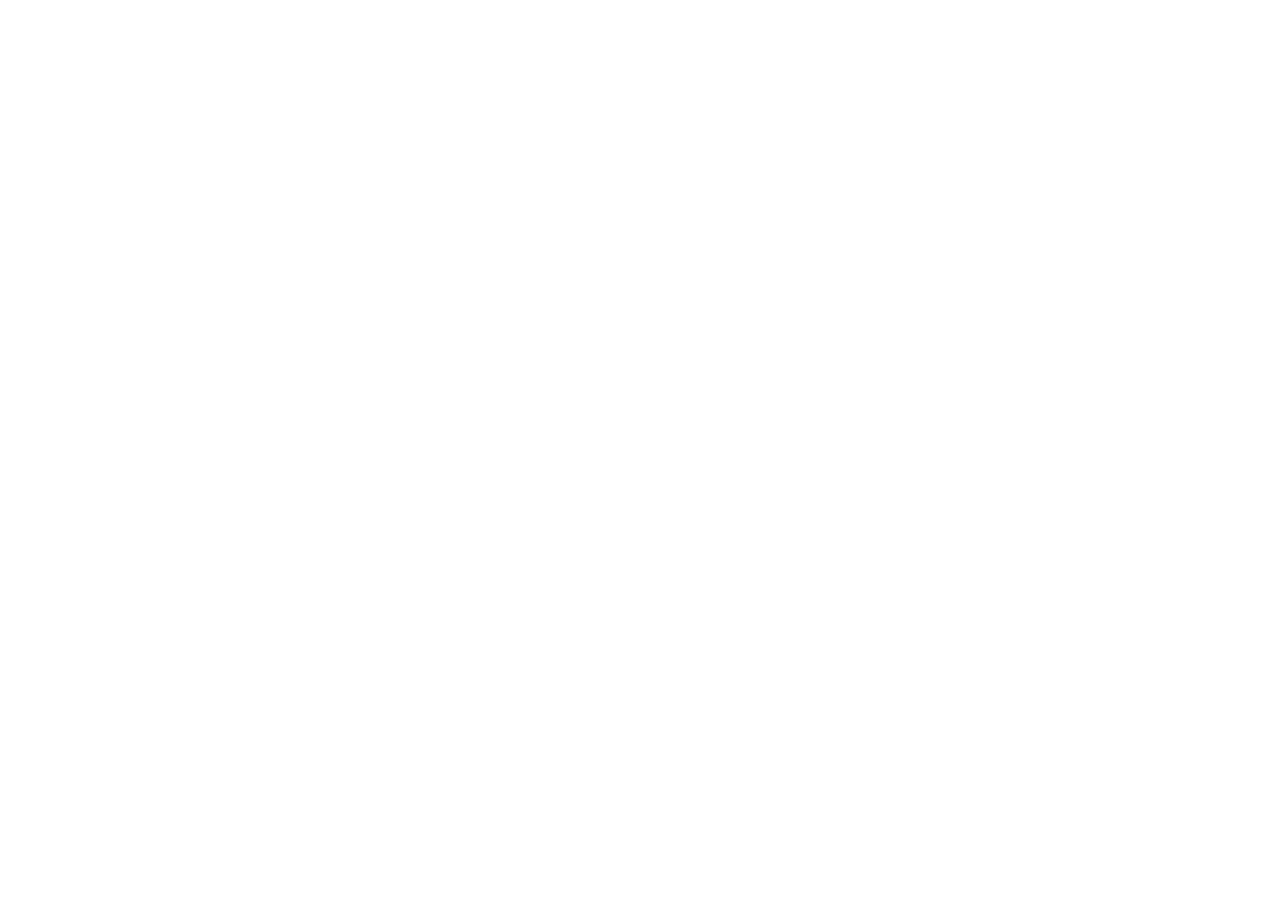
==== index.html @ 961a0bb1 "first commit" ====
<html xmlns="http://www.w3.org/1999/xhtml" lang="en">

<head>
	<meta http-equiv="Content-Type" content="text/html; charset=utf-8" />
	<title>Local index - HTTrack Website Copier</title>
	<style type="text/css">
	<!--

body {
	margin: 0;  padding: 0;  margin-bottom: 15px;  margin-top: 8px;
	background: #77b;
}
body, td {
	font: 14px "Trebuchet MS", Verdana, Arial, Helvetica, sans-serif;
	}

#subTitle {
	background: #000;  color: #fff;  padding: 4px;  font-weight: bold; 
	}

#siteNavigation a, #siteNavigation .current {
	font-weight: bold;  color: #448;
	}
#siteNavigation a:link    { text-decoration: none; }
#siteNavigation a:visited { text-decoration: none; }

#siteNavigation .current { background-color: #ccd; }

#siteNavigation a:hover   { text-decoration: none;  background-color: #fff;  color: #000; }
#siteNavigation a:active  { text-decoration: none;  background-color: #ccc; }


a:link    { text-decoration: underline;  color: #00f; }
a:visited { text-decoration: underline;  color: #000; }
a:hover   { text-decoration: underline;  color: #c00; }
a:active  { text-decoration: underline; }

#pageContent {
	clear: both;
	border-bottom: 6px solid #000;
	padding: 10px;  padding-top: 20px;
	line-height: 1.65em;
	background-image: url(backblue.gif);
	background-repeat: no-repeat;
	background-position: top right;
	}

#pageContent, #siteNavigation {
	background-color: #ccd;
	}


.imgLeft  { float: left;   margin-right: 10px;  margin-bottom: 10px; }
.imgRight { float: right;  margin-left: 10px;   margin-bottom: 10px; }

hr { height: 1px;  color: #000;  background-color: #000;  margin-bottom: 15px; }

h1 { margin: 0;  font-weight: bold;  font-size: 2em; }
h2 { margin: 0;  font-weight: bold;  font-size: 1.6em; }
h3 { margin: 0;  font-weight: bold;  font-size: 1.3em; }
h4 { margin: 0;  font-weight: bold;  font-size: 1.18em; }

.blak { background-color: #000; }
.hide { display: none; }
.tableWidth { min-width: 400px; }

.tblRegular       { border-collapse: collapse; }
.tblRegular td    { padding: 6px;  background-image: url(fade.gif);  border: 2px solid #99c; }
.tblHeaderColor, .tblHeaderColor td { background: #99c; }
.tblNoBorder td   { border: 0; }

</style>

</head>

<table width="76%" border="0" align="center" cellspacing="0" cellpadding="3" class="tableWidth">
	<tr>
	<td id="subTitle">HTTrack Website Copier - Open Source offline browser</td>
	</tr>
</table>
<table width="76%" border="0" align="center" cellspacing="0" cellpadding="0" class="tableWidth">
<tr class="blak">
<td>
	<table width="100%" border="0" align="center" cellspacing="1" cellpadding="0">
	<tr>
	<td colspan="6"> 
		<table width="100%" border="0" align="center" cellspacing="0" cellpadding="10">
		<tr> 
		<td id="pageContent"> 
<!-- ==================== End prologue ==================== -->

	<meta name="generator" content="HTTrack Website Copier/3.x">
	<TITLE>Local index - HTTrack</TITLE>
</HEAD>
<BODY>
<H1 ALIGN=Center>Index of locally available sites:</H1>
	<TABLE BORDER="0" WIDTH="100%" CELLSPACING="1" CELLPADDING="0">
		<TR>
			<TD BACKGROUND="fade.gif">
				&middot;
					<A HREF="lavish.com/dropdownsPractise/index.html">
						QAClickJet - Flight Booking for Domestic and International, Cheap Air Tickets
					</A>		
			</TD>
		</TR>
	</TABLE>
	<BR>
	<BR>
	<BR>
  	<H6 ALIGN="RIGHT">
	<I>Mirror and index made by HTTrack Website Copier [XR&amp;CO'2008]</I>
	</H6>
	<!-- Mirror and index made by HTTrack Website Copier/3.49-2 [XR&CO'2014] -->
	<!-- Thanks for using HTTrack Website Copier! -->
	<meta HTTP-EQUIV="Refresh" CONTENT="0; URL=lavish.com/dropdownsPractise/index.html">


<!-- ==================== Start epilogue ==================== -->
		</td>
		</tr>
		</table>
	</td>
	</tr>
	</table>
</td>
</tr>
</table>

<table width="76%" border="0" align="center" valign="bottom" cellspacing="0" cellpadding="0">
	<tr>
	<td id="footer"><small>&copy; 2008 Xavier Roche & other contributors - Web Design: Leto Kauler.</small></td>
	</tr>
</table>

</body>

</html>
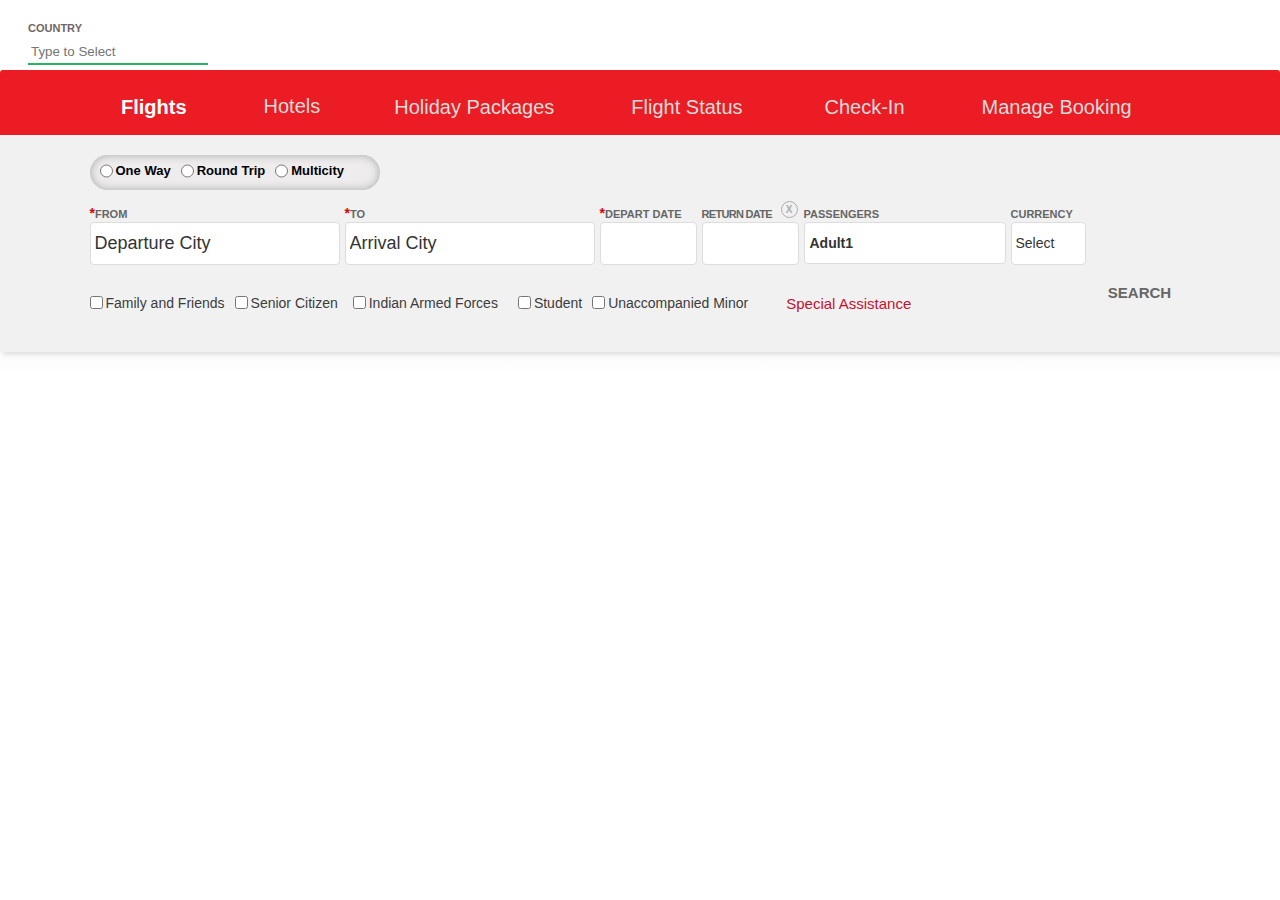
==== commit 319efa4a: "new" ====
--- a/index.html
+++ b/index.html
@@ -2,7 +2,7 @@
 
 <head>
 	<meta http-equiv="Content-Type" content="text/html; charset=utf-8" />
-	<title>Local index - HTTrack Website Copier</title>
+	<title>Flight Booking</title>
 	<style type="text/css">
 	<!--
 
@@ -87,7 +87,6 @@
 		<table width="100%" border="0" align="center" cellspacing="0" cellpadding="10">
 		<tr> 
 		<td id="pageContent"> 
-<!-- ==================== End prologue ==================== -->
 
 	<meta name="generator" content="HTTrack Website Copier/3.x">
 	<TITLE>Local index - HTTrack</TITLE>
@@ -98,7 +97,7 @@
 		<TR>
 			<TD BACKGROUND="fade.gif">
 				&middot;
-					<A HREF="lavish.com/dropdownsPractise/index.html">
+					<A HREF="./lavish.com/dropdownsPractise/index.html">
 						QAClickJet - Flight Booking for Domestic and International, Cheap Air Tickets
 					</A>		
 			</TD>
@@ -108,14 +107,9 @@
 	<BR>
 	<BR>
   	<H6 ALIGN="RIGHT">
-	<I>Mirror and index made by HTTrack Website Copier [XR&amp;CO'2008]</I>
 	</H6>
-	<!-- Mirror and index made by HTTrack Website Copier/3.49-2 [XR&CO'2014] -->
-	<!-- Thanks for using HTTrack Website Copier! -->
+
 	<meta HTTP-EQUIV="Refresh" CONTENT="0; URL=lavish.com/dropdownsPractise/index.html">
-
-
-<!-- ==================== Start epilogue ==================== -->
 		</td>
 		</tr>
 		</table>
